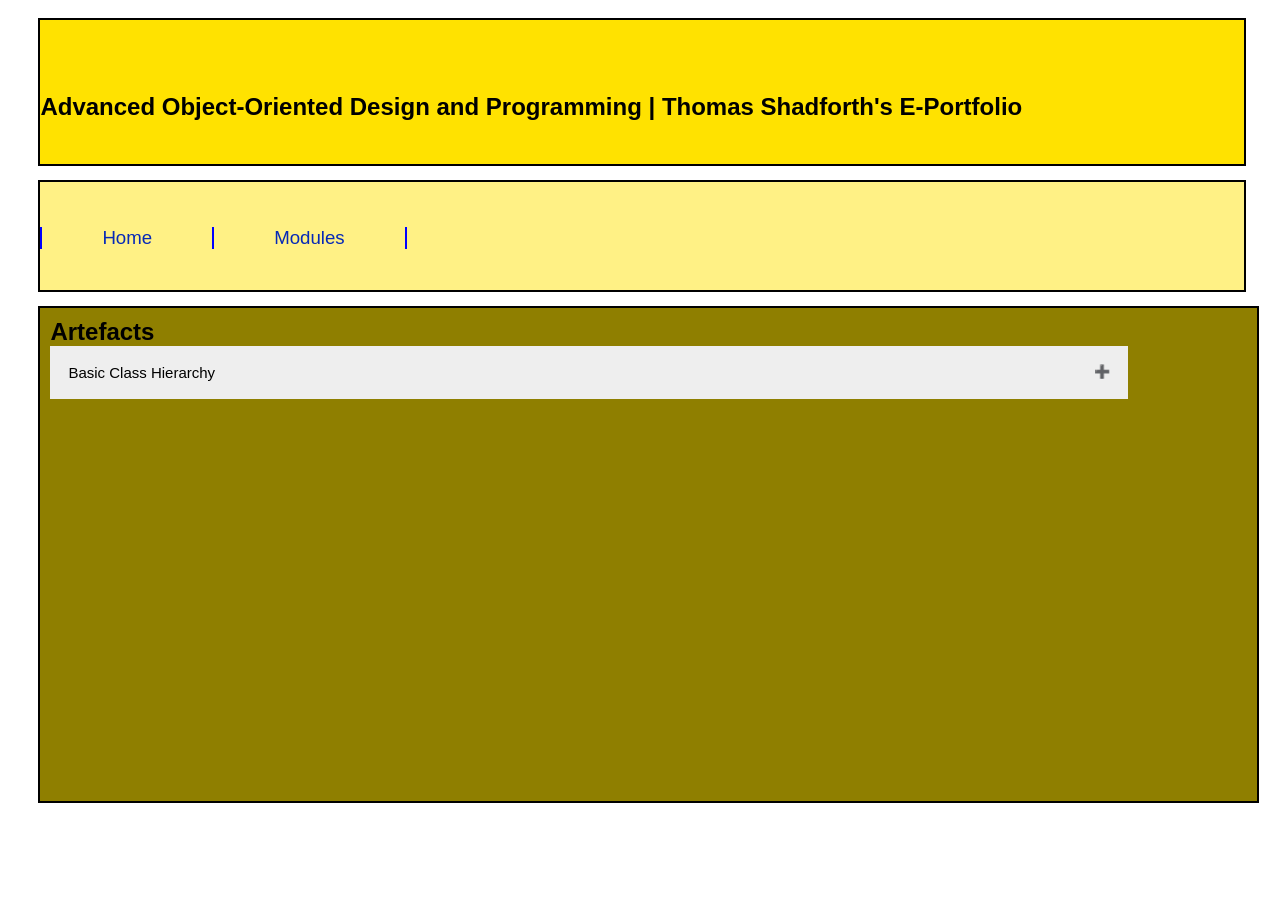
==== aoodp.html @ 91d2ce36 "Update aoodp.html" ====
<!DOCTYPE html>
<html>
  <head>
    <meta charset="UTF-8">
    <link rel="stylesheet" href="standard.css">
    <title>AOODP - Thomas Shadforth E-Portfolio</title>
  </head>
  <body>
    <header>
      <h1>Advanced Object-Oriented Design and Programming | Thomas Shadforth's E-Portfolio</h1>
    </header>
    <nav>
      <ul>
        <li><a href="index.html">Home</a></li>
        <li><a href="modules.html">Modules</a></li>
      </ul>
    </nav>
    <section>
      <h1>Artefacts</h1>
      <button class="collapsible">Basic Class Hierarchy</button>
      <div class="content">
        <p style="color:black;">Insert Code Here, just testing collapsibles in JS for now.</p>
      </div>
      <script src="src/javascript/collapsible.js"></script>
    </section>
  </body>
</html>
---- standard.css ----
a:link
{
	color:#fc0; 
}
a:visited
{
	color:#c0c; 
} 
a:hover
{
	color: #f00;
	/*font-weight:bold;*/
}
a:active 
{
	color:#6f0;
}
body
{
	font-family: Verdana, Arial, Helvetica,sans-serif;
	background-color:#fff;
	color:#fff;
}

h1, h2, h3, h4, h5, h6
{
	font-family: "Cooper black", Verdana, Arial, Helvetica,sans-serif;
}
h1
{
	color:#000;
	margin: 0;
	padding: 0;
	
}
h2
{
	color:#000; 
	margin: 0;
	padding: 0;
}
h3
{
	color:#000; 
}
h4
{
	color:#fff;
}
h5
{
	color:#9f3;
}
h6
{
	color:#0fc;
}
header
{
	position: relative;
	font-family: "Cooper black", sans-serif;
	background-color: #ffe200;
	position: absolute;
	width: 94%;
	height: 16%;
	left: 3%;
	top: 2%;
	border: solid;
	border-width: 2px;
	border-color: black;
	background-size: 81.5% 100%;
}
header img{
	position: absolute;
	top: 0;
	right: 0;
	height: 100%;
}
header h1{
	font-family: "Cooper black", sans-serif;
	font-size: 18pt;
	padding-top: 73px;
	position: absolute;
}
nav
{
	font-family: "Cooper black", sans-serif;
	background-color: #fff185;
	width: 94%;
	height: 12%;
	top: 20%;
	left: 3%;
	position: absolute;
	font-size: 14pt;
	border: solid;
	border-width: 2px;
	border-color: black;
}
nav a{
	padding: 0 60px;
	text-decoration: none;
}
nav a:link{
	color: #0629b7;
}
nav a:visited{
	color: #0629b7;
}
nav a:hover{
	background-color: #ffe200;
	color: #6a79b7;
}
nav ul{
	margin-top: 45px;
	padding: 0px;
	list-style-type: none;
	margin-left: auto;
	margin-right: auto;
}
nav li{
	display: block;
	float: left;
	border-right:2px blue solid;
}
nav li:first-child{
	border-left:2px blue solid;
}
section
{
	position: absolute;
	background-color: #8f7f00;
	width: 93.5%;
	height: 52.5%;
	left: 3%;
	top: 34%;	
	font-family: "Cooper black", sans-serif;
	border: solid;
	border-width: 2px;
	border-color: black;
	padding: 10px;
	overflow: auto;
}
section form{
	font-family: "Calibri", sans-serif;
}
section h1{

	font-size: 18pt;
	color: #000;
}
section h2{
	font-size: 16pt;
	color: #000;
}
section p{
	font-family: "Calibri", sans-serif;
	color: #fff;
	font-size: 14pt;
}
section li{
	border-top: 5px;
}
footer
{
	font-family: "Cooper black", sans-serif;
	position: absolute;
	background-color: #584e00;
	width: 94%;
	height: 6%;
	left: 3%;
	top: 91%;
	border: solid;
	border-width: 2px;
	border-color: black;
}
footer h1{
	font-family: "Cooper black", sans-serif;
	font-size: 14pt;
	color: #fff;
	padding: 10px;
}
footer p{
	font-family: Calibri, sans-serif;
	font-size: 10pt;
	color: #fff;
	overflow: auto;
	text-align: center;
}
#col1_profile {
	padding: 20px;
	width: 43%;
	float: left;
	border: 2px solid #000;
	border-radius: 15px;
	box-shadow: 10px 10px 5px rgba(0,0,0,0.2);
}
#col2_profile{
	padding: 20px;
	width: 45%;
	float: right;
	border: 2px solid #000;
	border-radius: 15px;
	box-shadow: 10px 10px 5px rgba(0,0,0,0.2);
}
#col1{
	width: 44%;
	float: left;
}
#col1 li{
	font-family: Calibri;
}
#col2{
	width: 40%;
	float: right;
	border: 2px solid #000;
	border-radius: 15px;
	box-shadow: 10px 10px 5px rgba(0,0,0,0.2);
}
#col2 li{
	font-family: Calibri;
}
#volunteerform{
	width: 47%;
	float: left;
	border: solid;
	border-width: 2px;
	border-color: black;

}
#volformnotif{
	width: 47%;
	float: right;
	border: solid;
	border-width: 2px;
	border-color: black;
}
#a1{
	width:25%;
	float: left;
	text-align: center;
}
#b1{
	width:25%;
	float: left;
	text-align: center;
}
#c1{
	width:25%;
	float: left;
	text-align: center;
}
#d1{
	width:25%;
	float: left;
	text-align: center;
}
#a2{
	width:25%;
	float: left;
	text-align: center;
}
#b2{
	width:25%;
	float: left;
	text-align: center;
}
#c2{
	width:25%;
	float: left;
	text-align: center;
}
#d2{
	width:25%;
	float: left;
	text-align: center;
}

.collapsible {
	background-color: #eee;
	color: #444
	cursor: pointer;
	padding: 18px;
	width: 90%;
	border: none;
	text-align: left;
	outline: none;
	font-size: 15px
}

.active, .collapsible:hover {
	background-color: #ccc;
}

.collapsible:after{
	content: '\02795';
	font-size: 13px;
	color: black;
	float: right;
	margin-left: 5px;
}

.active:after {
	content: '\2796';
}

.content {
	padding: 0 18px;
	max-height: 0;
	overflow: hidden;
	transition: max-height 0.2s ease-out;
	background-color: #f1f1f1;
}
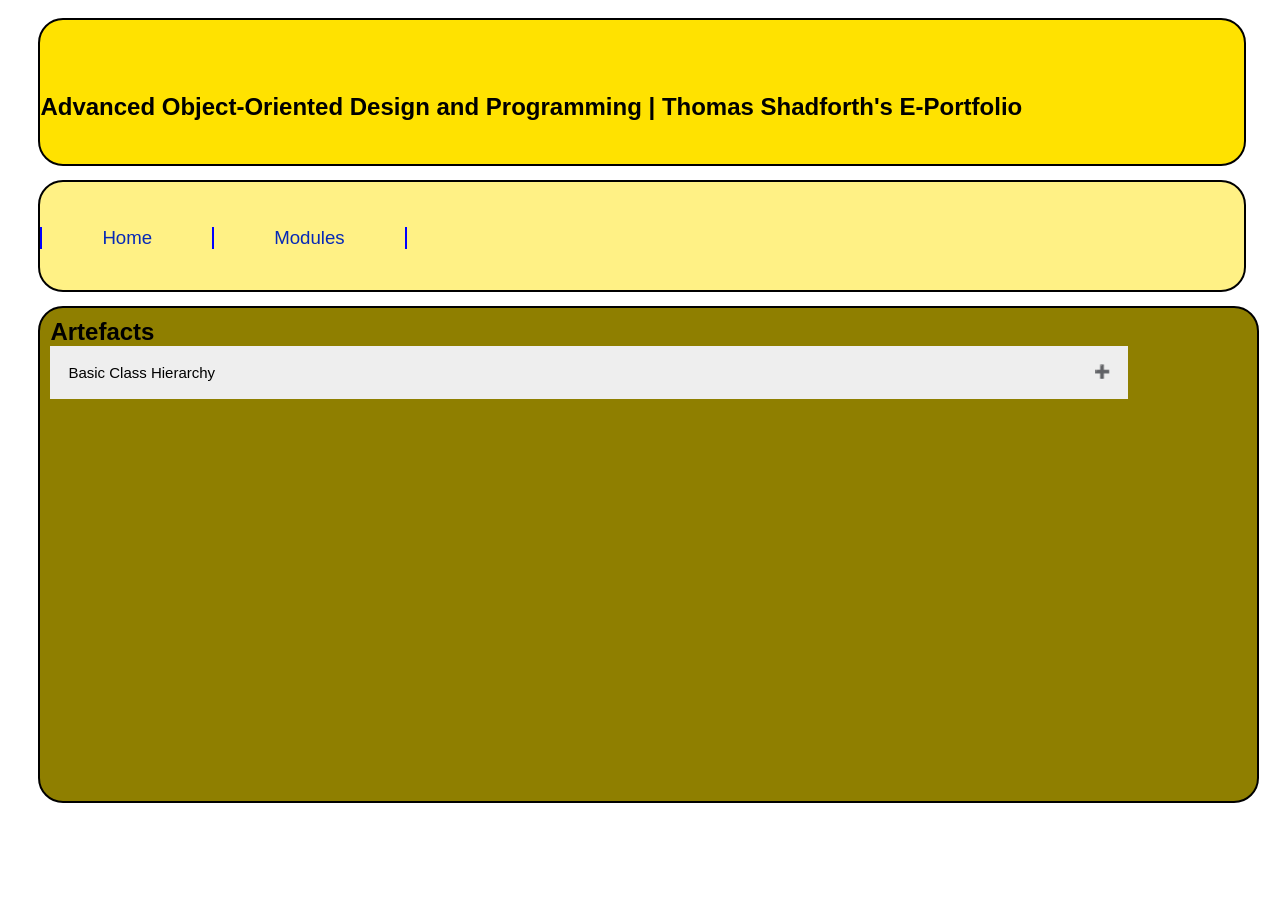
==== commit 986b3205: "Update aoodp.html" ====
--- a/aoodp.html
+++ b/aoodp.html
@@ -19,7 +19,29 @@
       <h1>Artefacts</h1>
       <button class="collapsible">Basic Class Hierarchy</button>
       <div class="content">
-        <p style="color:black;">Insert Code Here, just testing collapsibles in JS for now.</p>
+        <p style="color:black;">This first exercise focused on Inheritance, a key concept in Object-Oriented Programming</p>
+        <code>class Vehicle: <br>
+<br>
+              def __init__(self, brand: str, fuel_type: str) -> None:<br>
+              <br>
+                    self.brand = brand <br>
+                    self.fuel_type = fuel_type <br>
+<br>
+<br>
+class Car(Vehicle):<br>
+<br>
+    def __init__(self, brand: str, fuel_type: str, num_doors: int) -> None:<br>
+<br>
+        self.num_doors = num_doors
+
+        super().__init__(brand, fuel_type)
+
+
+porsche = Car("Porsche", "Diesel", 2)
+
+print(porsche.brand)
+print(porsche.fuel_type)
+print(porsche.num_doors)</code>
       </div>
       <script src="src/javascript/collapsible.js"></script>
     </section>
--- a/standard.css
+++ b/standard.css
@@ -67,6 +67,7 @@
 	top: 2%;
 	border: solid;
 	border-width: 2px;
+	border-radius: 25px;
 	border-color: black;
 	background-size: 81.5% 100%;
 }
@@ -94,6 +95,7 @@
 	font-size: 14pt;
 	border: solid;
 	border-width: 2px;
+	border-radius: 25px;
 	border-color: black;
 }
 nav a{
@@ -137,6 +139,7 @@
 	border: solid;
 	border-width: 2px;
 	border-color: black;
+	border-radius: 25px;
 	padding: 10px;
 	overflow: auto;
 }
@@ -171,6 +174,7 @@
 	top: 91%;
 	border: solid;
 	border-width: 2px;
+	border-radius: 25px;
 	border-color: black;
 }
 footer h1{
@@ -305,6 +309,7 @@
 
 .content {
 	padding: 0 18px;
+	width: 87.5%;
 	max-height: 0;
 	overflow: hidden;
 	transition: max-height 0.2s ease-out;
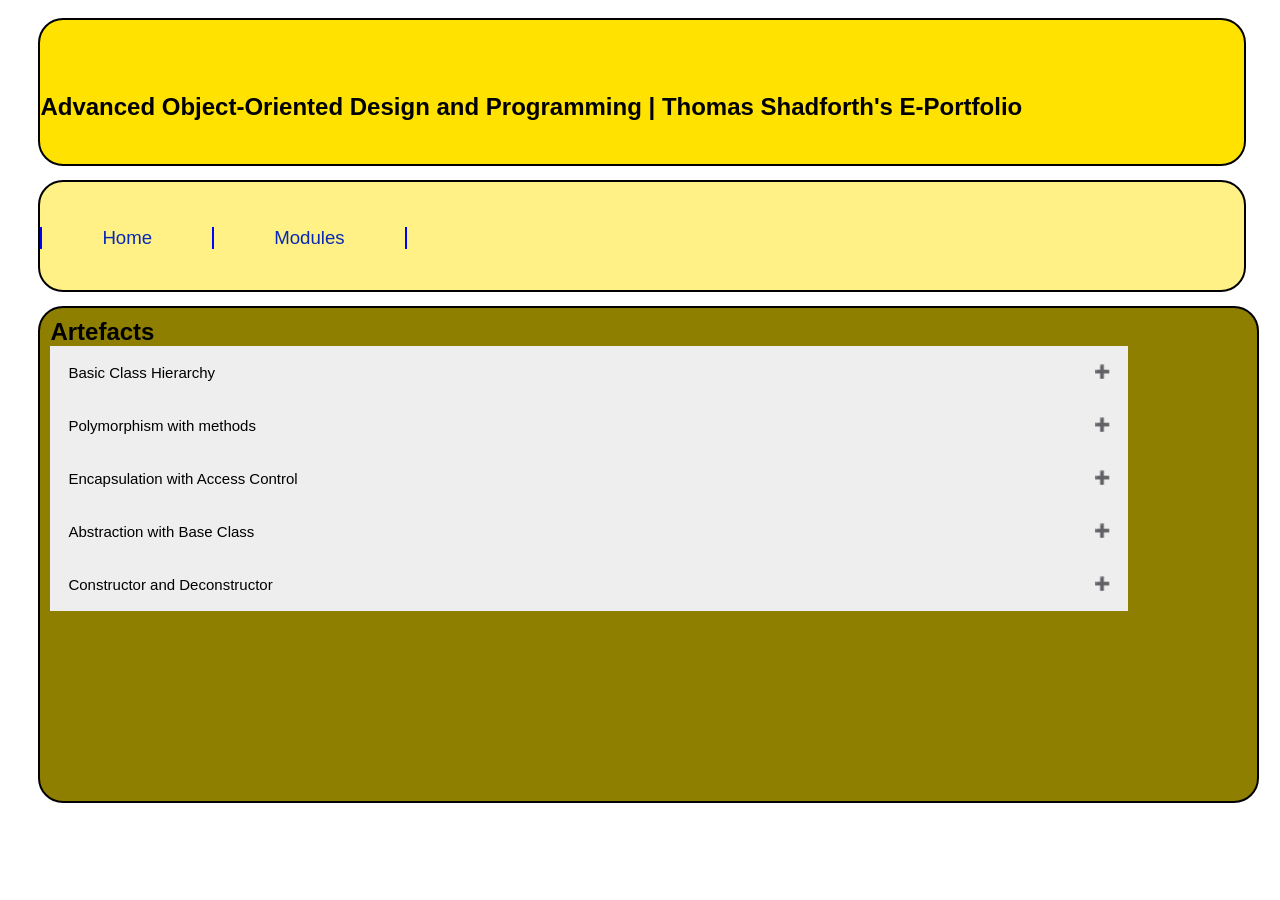
==== commit 53a5e757: "Update aoodp.html" ====
--- a/aoodp.html
+++ b/aoodp.html
@@ -20,28 +20,42 @@
       <button class="collapsible">Basic Class Hierarchy</button>
       <div class="content">
         <p style="color:black;">This first exercise focused on Inheritance, a key concept in Object-Oriented Programming</p>
-        <code>class Vehicle: <br>
-<br>
-              def __init__(self, brand: str, fuel_type: str) -> None:<br>
-              <br>
-                    self.brand = brand <br>
-                    self.fuel_type = fuel_type <br>
-<br>
-<br>
-class Car(Vehicle):<br>
-<br>
-    def __init__(self, brand: str, fuel_type: str, num_doors: int) -> None:<br>
-<br>
-        self.num_doors = num_doors
+        <pre>
+          <code>
+            class Vehicle:
+                def __init__(self, brand: str, fuel_type: str) -> None:
+                    self.brand = brand
+                    self.fuel_type = fuel_type
 
-        super().__init__(brand, fuel_type)
+            class Car(Vehicle):
+                def __init__(self, brand: str, fuel_type: str, num_doors: int) -> None:
+                    self.num_doors = num_doors
+                    super().__init__(brand, fuel_type)
 
+            porsche = Car("Porsche", "Diesel", 2)
 
-porsche = Car("Porsche", "Diesel", 2)
-
-print(porsche.brand)
-print(porsche.fuel_type)
-print(porsche.num_doors)</code>
+            print(porsche.brand)
+            print(porsche.fuel_type)
+            print(porsche.num_doors)
+          </code>
+        </pre>
+        <p style="color:black;">Inheritance is a critical concept as inheriting from parent classes allow for reuse of code established in those base classes, as well as specifying implementations of class methods through method overloading</p>
+      </div>
+      <button class="collapsible">Polymorphism with methods</button>
+      <div class="content">
+        <p>Lorem Ipsum</p>
+      </div>
+      <button class="collapsible">Encapsulation with Access Control</button>
+      <div class="content">
+        <p>Lorem Ipsum</p>
+      </div>
+      <button class="collapsible">Abstraction with Base Class</button>
+      <div class="content">
+        <p>Lorem Ipsum</p>
+      </div>
+      <button class="collapsible">Constructor and Deconstructor</button>
+      <div class="content">
+        <p>Lorem Ipsum</p>
       </div>
       <script src="src/javascript/collapsible.js"></script>
     </section>
--- a/standard.css
+++ b/standard.css
@@ -19,7 +19,7 @@
 {
 	font-family: Verdana, Arial, Helvetica,sans-serif;
 	background-color:#fff;
-	color:#fff;
+	color:#000;
 }
 
 h1, h2, h3, h4, h5, h6
@@ -157,7 +157,7 @@
 }
 section p{
 	font-family: "Calibri", sans-serif;
-	color: #fff;
+	color: #000;
 	font-size: 14pt;
 }
 section li{
@@ -180,13 +180,13 @@
 footer h1{
 	font-family: "Cooper black", sans-serif;
 	font-size: 14pt;
-	color: #fff;
+	color: #000;
 	padding: 10px;
 }
 footer p{
 	font-family: Calibri, sans-serif;
 	font-size: 10pt;
-	color: #fff;
+	color: #000;
 	overflow: auto;
 	text-align: center;
 }
@@ -315,3 +315,8 @@
 	transition: max-height 0.2s ease-out;
 	background-color: #f1f1f1;
 }
+
+code{
+	font-family: monospace;
+	color: black;
+}
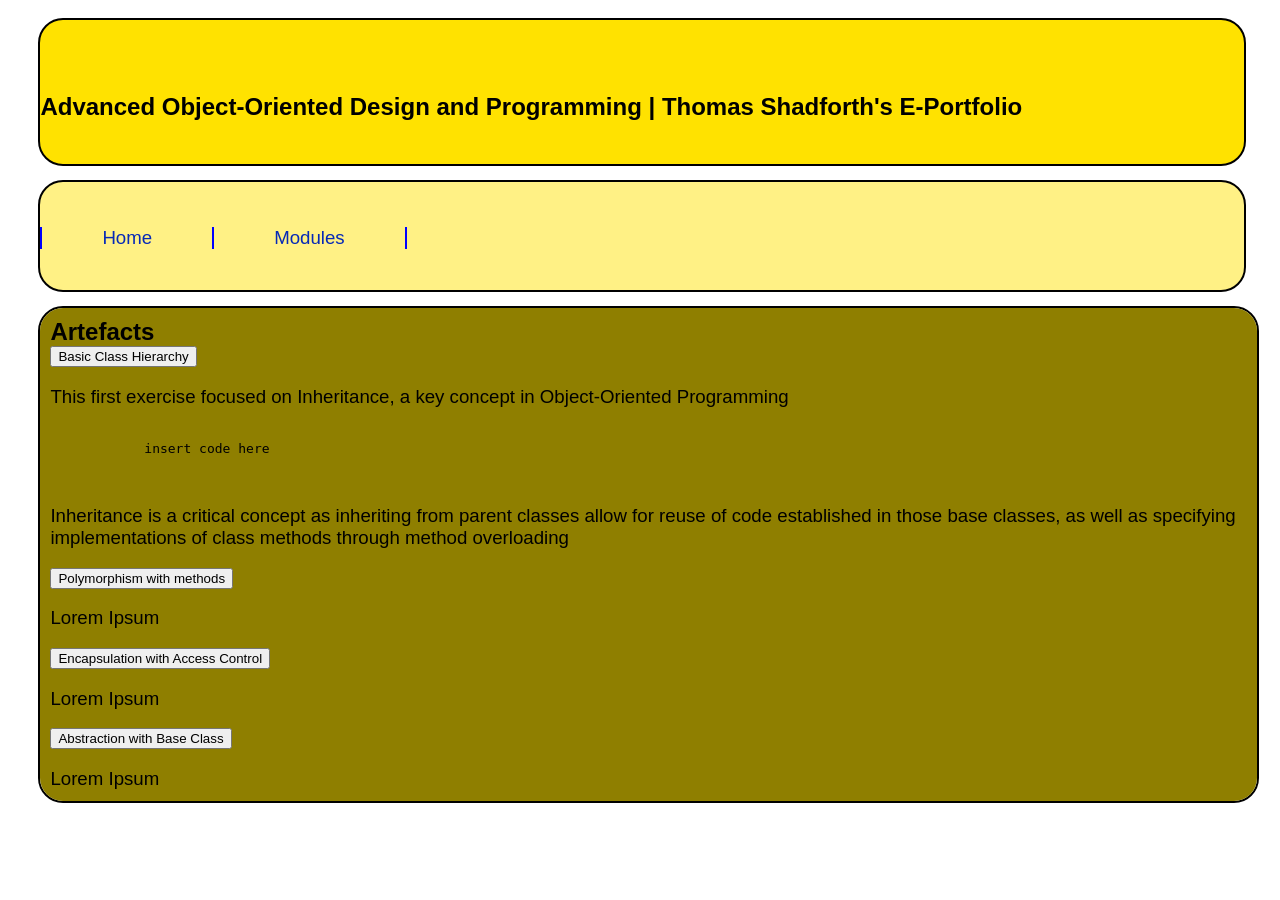
==== commit c2c8a1c1: "Update aoodp.html" ====
--- a/aoodp.html
+++ b/aoodp.html
@@ -22,21 +22,7 @@
         <p style="color:black;">This first exercise focused on Inheritance, a key concept in Object-Oriented Programming</p>
         <pre>
           <code>
-            class Vehicle:
-                def __init__(self, brand: str, fuel_type: str) -> None:
-                    self.brand = brand
-                    self.fuel_type = fuel_type
-
-            class Car(Vehicle):
-                def __init__(self, brand: str, fuel_type: str, num_doors: int) -> None:
-                    self.num_doors = num_doors
-                    super().__init__(brand, fuel_type)
-
-            porsche = Car("Porsche", "Diesel", 2)
-
-            print(porsche.brand)
-            print(porsche.fuel_type)
-            print(porsche.num_doors)
+            insert code here
           </code>
         </pre>
         <p style="color:black;">Inheritance is a critical concept as inheriting from parent classes allow for reuse of code established in those base classes, as well as specifying implementations of class methods through method overloading</p>
--- a/standard.css
+++ b/standard.css
@@ -279,7 +279,7 @@
 	text-align: center;
 }
 
-.collapsible {
+.animatedCollapsible {
 	background-color: #eee;
 	color: #444
 	cursor: pointer;
@@ -291,11 +291,11 @@
 	font-size: 15px
 }
 
-.active, .collapsible:hover {
+.active, .animatedCollapsible:hover {
 	background-color: #ccc;
 }
 
-.collapsible:after{
+.animatedCollapsible:after{
 	content: '\02795';
 	font-size: 13px;
 	color: black;
@@ -303,11 +303,31 @@
 	margin-left: 5px;
 }
 
-.active:after {
-	content: '\2796';
-}
-
-.content {
+.staticCollapsible {
+	background-color: #eee;
+	color: #444
+	cursor: pointer;
+	padding: 18px;
+	width: 90%;
+	border: none;
+	text-align: left;
+	outline: none;
+	font-size: 15px
+}
+
+.active, .staticCollapsible:hover{
+	background-color: #ccc;
+}
+
+.staticCollapsible:after{
+	content: '\02795';
+	font-size: 13px;
+	color: black;
+	float: right;
+	margin-left: 5px;
+}
+
+.animatedContent {
 	padding: 0 18px;
 	width: 87.5%;
 	max-height: 0;
@@ -316,6 +336,18 @@
 	background-color: #f1f1f1;
 }
 
+.staticContent {
+	padding: 0 18px;
+	width: 87.5%;
+	display: none;
+	overflow: hidden;
+	background-color: #f1f1f1;
+}
+
+.active:after {
+	content: '\2796';
+}
+
 code{
 	font-family: monospace;
 	color: black;
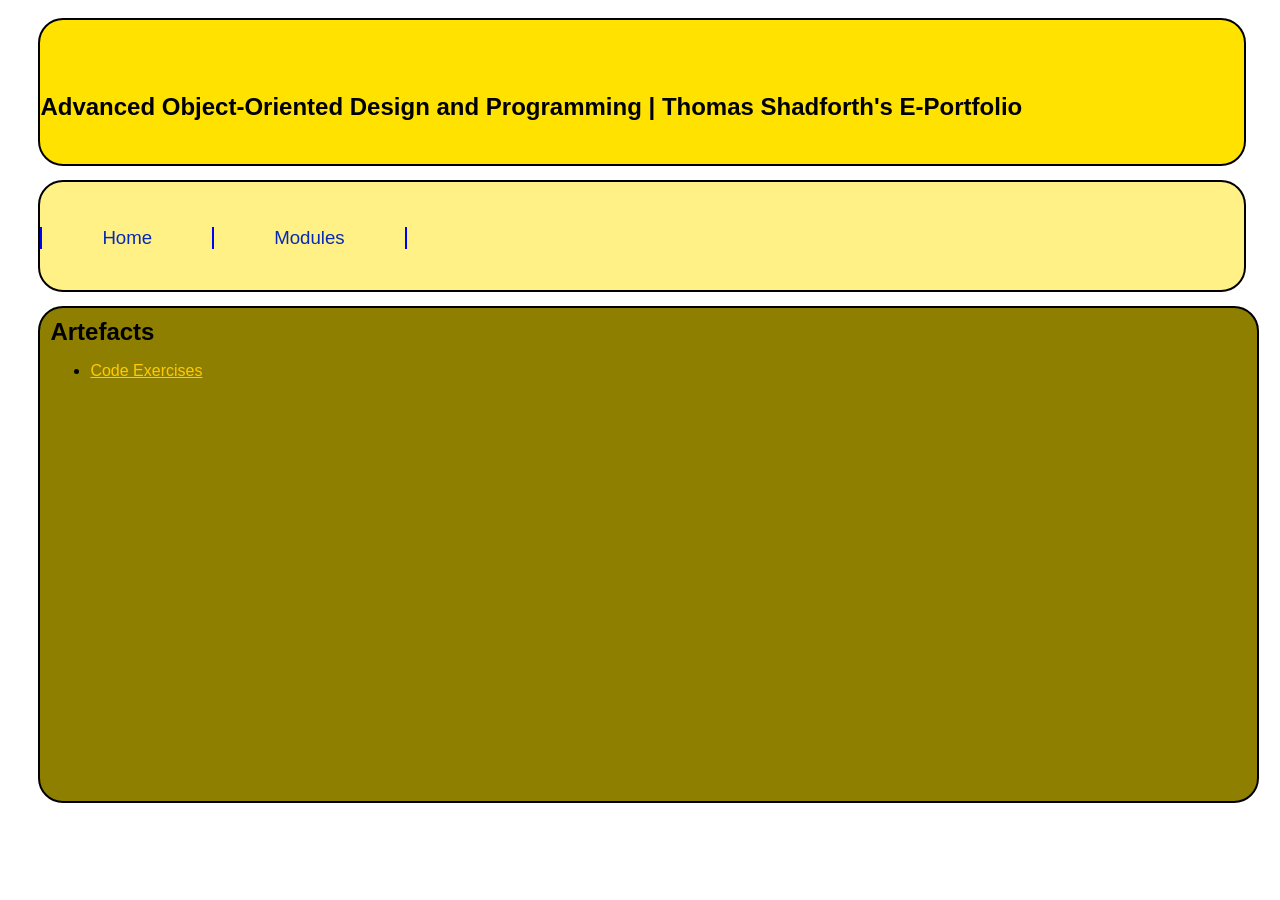
==== commit c3f389d7: "Update aoodp.html" ====
--- a/aoodp.html
+++ b/aoodp.html
@@ -17,33 +17,9 @@
     </nav>
     <section>
       <h1>Artefacts</h1>
-      <button class="collapsible">Basic Class Hierarchy</button>
-      <div class="content">
-        <p style="color:black;">This first exercise focused on Inheritance, a key concept in Object-Oriented Programming</p>
-        <pre>
-          <code>
-            insert code here
-          </code>
-        </pre>
-        <p style="color:black;">Inheritance is a critical concept as inheriting from parent classes allow for reuse of code established in those base classes, as well as specifying implementations of class methods through method overloading</p>
-      </div>
-      <button class="collapsible">Polymorphism with methods</button>
-      <div class="content">
-        <p>Lorem Ipsum</p>
-      </div>
-      <button class="collapsible">Encapsulation with Access Control</button>
-      <div class="content">
-        <p>Lorem Ipsum</p>
-      </div>
-      <button class="collapsible">Abstraction with Base Class</button>
-      <div class="content">
-        <p>Lorem Ipsum</p>
-      </div>
-      <button class="collapsible">Constructor and Deconstructor</button>
-      <div class="content">
-        <p>Lorem Ipsum</p>
-      </div>
-      <script src="src/javascript/collapsible.js"></script>
+      <ul>
+        <li><a href="code_exercises.html">Code Exercises</a></li>
+      </ul>
     </section>
   </body>
 </html>
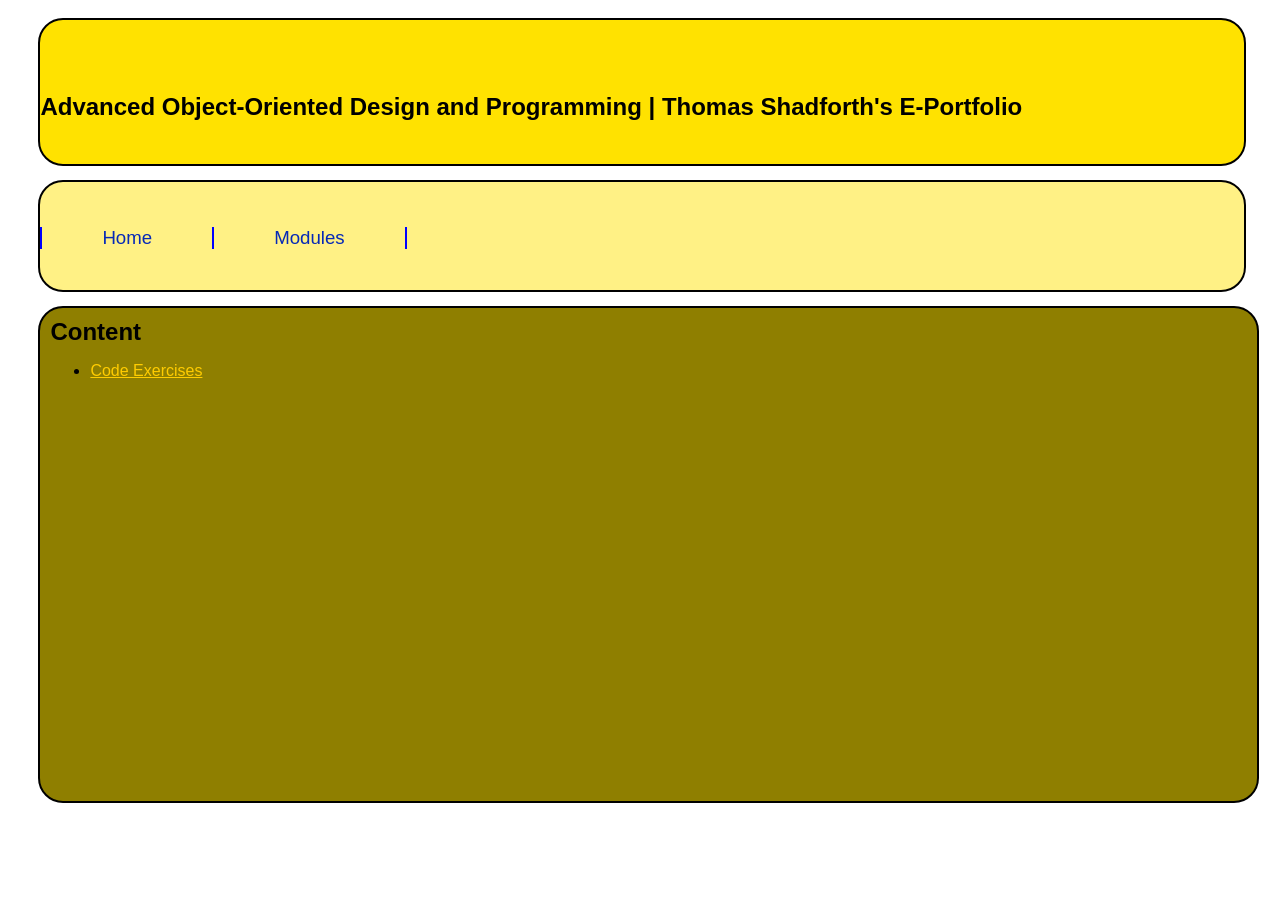
==== commit 8632184b: "Update aoodp.html" ====
--- a/aoodp.html
+++ b/aoodp.html
@@ -16,7 +16,7 @@
       </ul>
     </nav>
     <section>
-      <h1>Artefacts</h1>
+      <h1>Content</h1>
       <ul>
         <li><a href="code_exercises.html">Code Exercises</a></li>
       </ul>
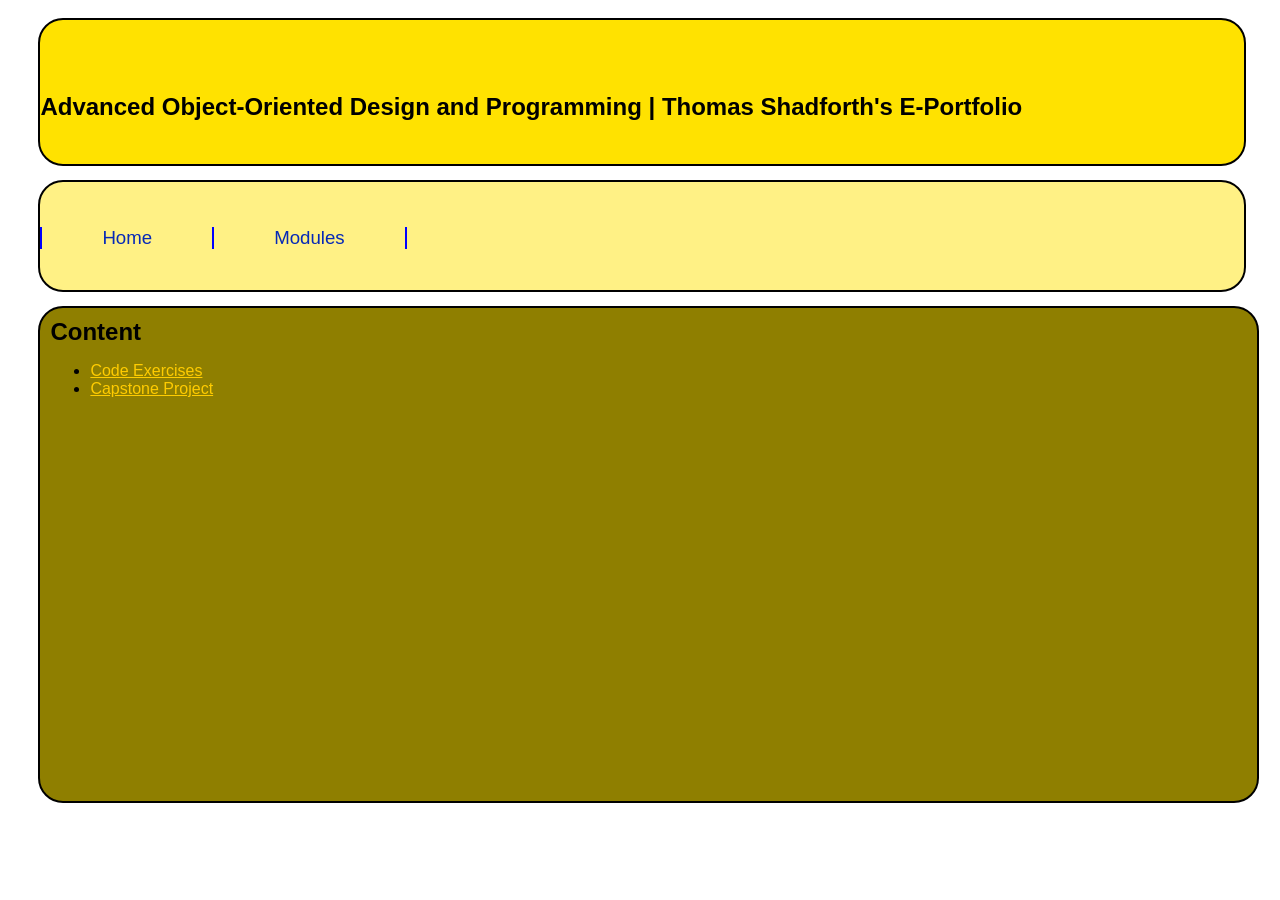
==== commit cfb6fabb: "Update aoodp.html" ====
--- a/aoodp.html
+++ b/aoodp.html
@@ -19,6 +19,7 @@
       <h1>Content</h1>
       <ul>
         <li><a href="code_exercises.html">Code Exercises</a></li>
+        <li><a href="capstone_project.html">Capstone Project</a></li>
       </ul>
     </section>
   </body>
